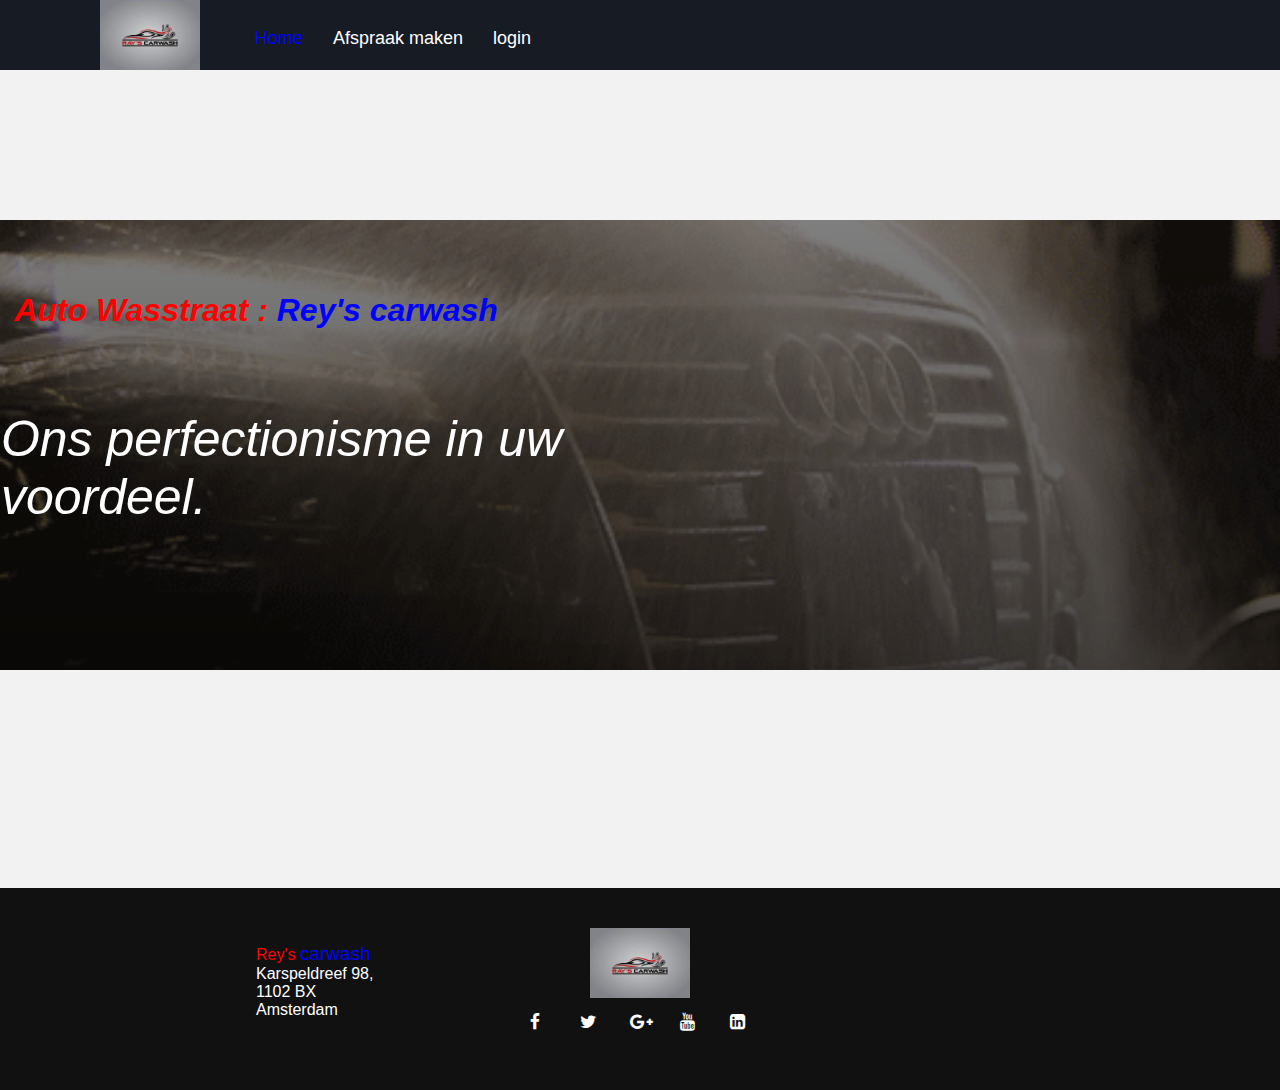
==== src/main/webapp/index.html @ 273eb065 "project" ====
<!DOCTYPE html>
<html lang="en">
<head>
    <meta charset="UTF-8">
    <meta http-equiv="X-UA-Compatible" content="IE=edge">
    <meta name="viewport" content="width=device-width, initial-scale=1.0">
    <link rel="stylesheet" href="https://stackpath.bootstrapcdn.com/font-awesome/4.7.0/css/font-awesome.min.css">
    <link rel="stylesheet" href="stylesheet/style.css">
    
    <title>Rey's carwash</title>
</head>
<body>
    <nav>
        <div class="menu-icon">
            <span class="fas fa-bars"></span>
        </div>
        <a href="../index.php">
            <div class="logo">
                <img style="width: 100px ;" src="img/logo.jpg" alt="">
            </div>
        </a>
        <div class="nav-items">
            <li><a class="active" href="index.html">Home</a></li>
            <li><a href="files/afspraak.html">Afspraak maken</a></li>
            <li><a href="files/login.html">login</a></li>
        </div>
        <div class="search-icon">
            <span class="fas fa-search"></span>
        </div>
        <div class="cancel-icon">
            <span class="fas fa-times"></span>
        </div>
    </nav>
    <div class="mid_break"></div>

    <div class="hero-image">
        <div class="hero-text">
          <h1 style="color: red;">Auto Wasstraat : <span style="color: blue ;">Rey's carwash</span> </h1>
          <p>Ons perfectionisme in uw <br> voordeel.</p>
        </div>
      </div>

      <div style="height: 200px;" class="mid_break"></div>

      <br>
      <footer>
        <div class="footer-content">
            <img style="width: 100px;" src="img/logo.jpg" alt="">
        </div>

       
        <p style="position: absolute; left: 20%; top: 27%; font-size: 16px;">
            <span style="color: red;">Rey's </span>
            <span style="color:blue; font-size: 19px ;">carwash</span> <br>
            Karspeldreef 98, <br> 1102 BX <br> Amsterdam
        </p>

        <ul class="socials">
            <li><a href="#"><i class="fa fa-facebook"></i></a></li>
            <li><a href="#"><i class="fa fa-twitter"></i></a></li>
            <li><a href="#"><i class="fa fa-google-plus"></i></a></li>
            <li><a href="#"><i class="fa fa-youtube"></i></a></li>
            <li><a href="#"><i class="fa fa-linkedin-square"></i></a></li>
         </ul>
    </footer>

    <script src="../javascript/script.js"></script>
</body>
</html>
---- src/main/webapp/stylesheet/style.css ----
@import "nav_bar.css";
@import "login.css";
@import "footer.css";
@import "form.css";

*{
    margin: 0;
    padding: 0;
    outline: none;
    box-sizing: border-box;
    font-family: 'Montserrat', sans-serif;
  } 
  body, html{
    background: #f2f2f2;
    height: 100%;
  }
  
.mid_break{
    height: 150px;
    width: 100%;
}

.nav-items li .active{
    color: blue;
}


/* The hero image */
.hero-image {
  /* Use "linear-gradient" to add a darken background effect to the image (photographer.jpg). This will make the text easier to read */
  background-image: linear-gradient(rgba(0, 0, 0, 0.5), rgba(0, 0, 0, 0.7)), url("../img/tumblr_muxmblJGFH1rg4i4eo1_500.gif.crdownload");

  /* Set a specific height */
  height: 50%;

  /* Position and center the image to scale nicely on all screens */
  font-style: italic;
  background-position: center;
  background-repeat: no-repeat;
  background-size: cover;
  position: relative;
}

/* Place text in the middle of the image */
.hero-text h1 {
  position: absolute;
  top: 20%;
  left: 20%;
  transform: translate(-50%, -50%);
  color: white;
}

.hero-text p{
    position: absolute;
    font-size: 50px;
    top: 55%;
    left: 22%;
    transform: translate(-50%, -50%);
    color: white;
}

.small_break{
  width: 100%;
  height: 10%;
}
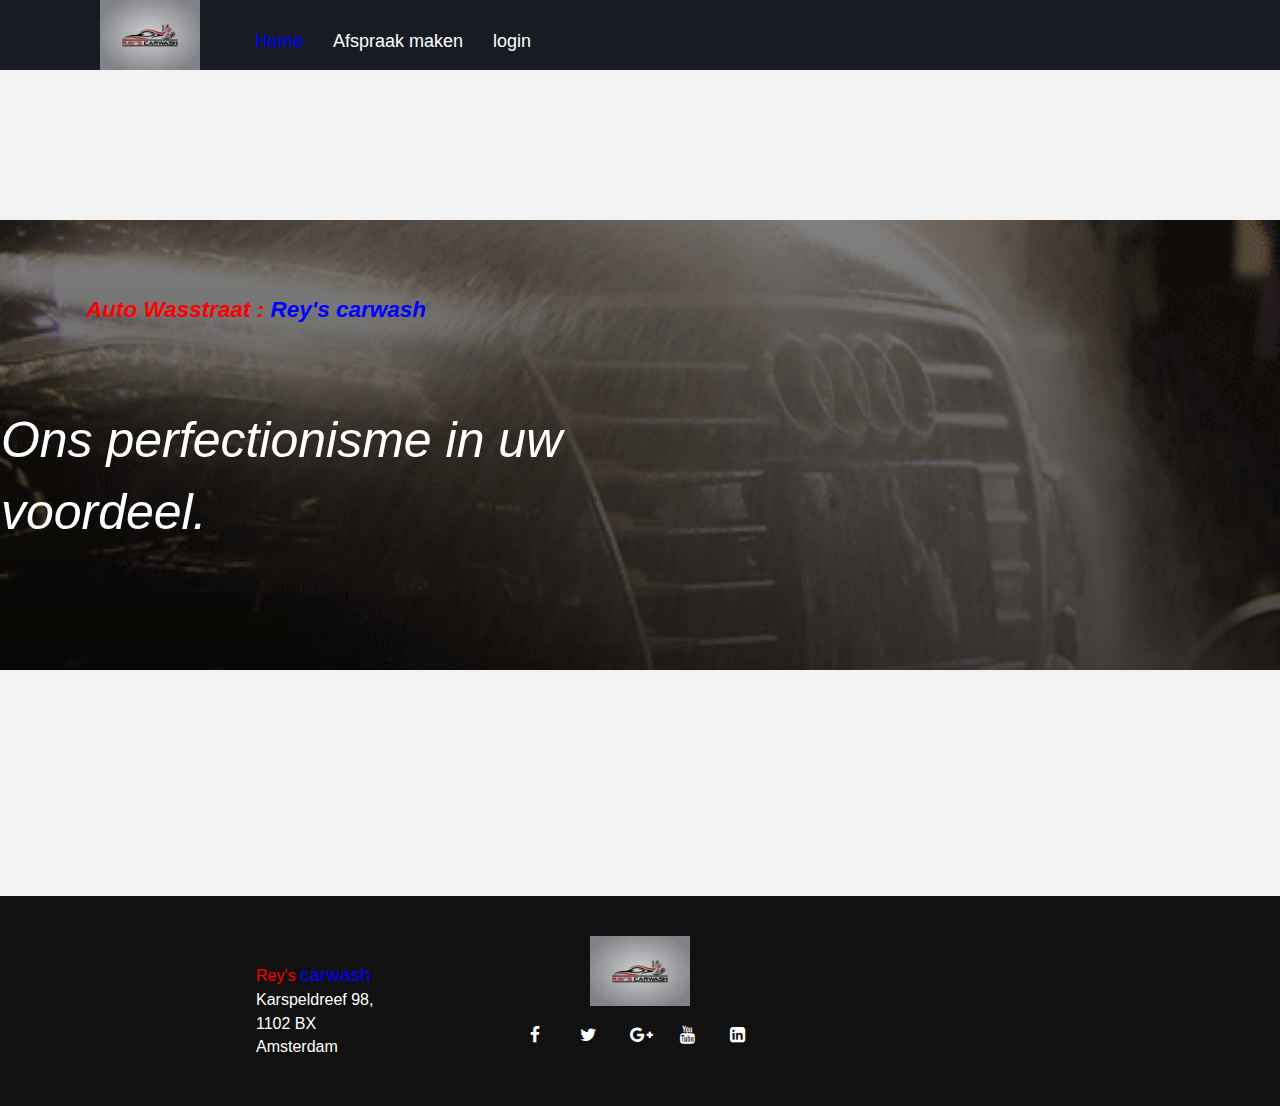
==== commit f4c6b475: "afspraken systeem gebouwd" ====
--- a/src/main/webapp/index.html
+++ b/src/main/webapp/index.html
@@ -6,7 +6,6 @@
     <meta name="viewport" content="width=device-width, initial-scale=1.0">
     <link rel="stylesheet" href="https://stackpath.bootstrapcdn.com/font-awesome/4.7.0/css/font-awesome.min.css">
     <link rel="stylesheet" href="stylesheet/style.css">
-    
     <title>Rey's carwash</title>
 </head>
 <body>
@@ -14,7 +13,7 @@
         <div class="menu-icon">
             <span class="fas fa-bars"></span>
         </div>
-        <a href="../index.php">
+        <a href="index.html">
             <div class="logo">
                 <img style="width: 100px ;" src="img/logo.jpg" alt="">
             </div>
@@ -64,6 +63,5 @@
          </ul>
     </footer>
 
-    <script src="../javascript/script.js"></script>
 </body>
 </html>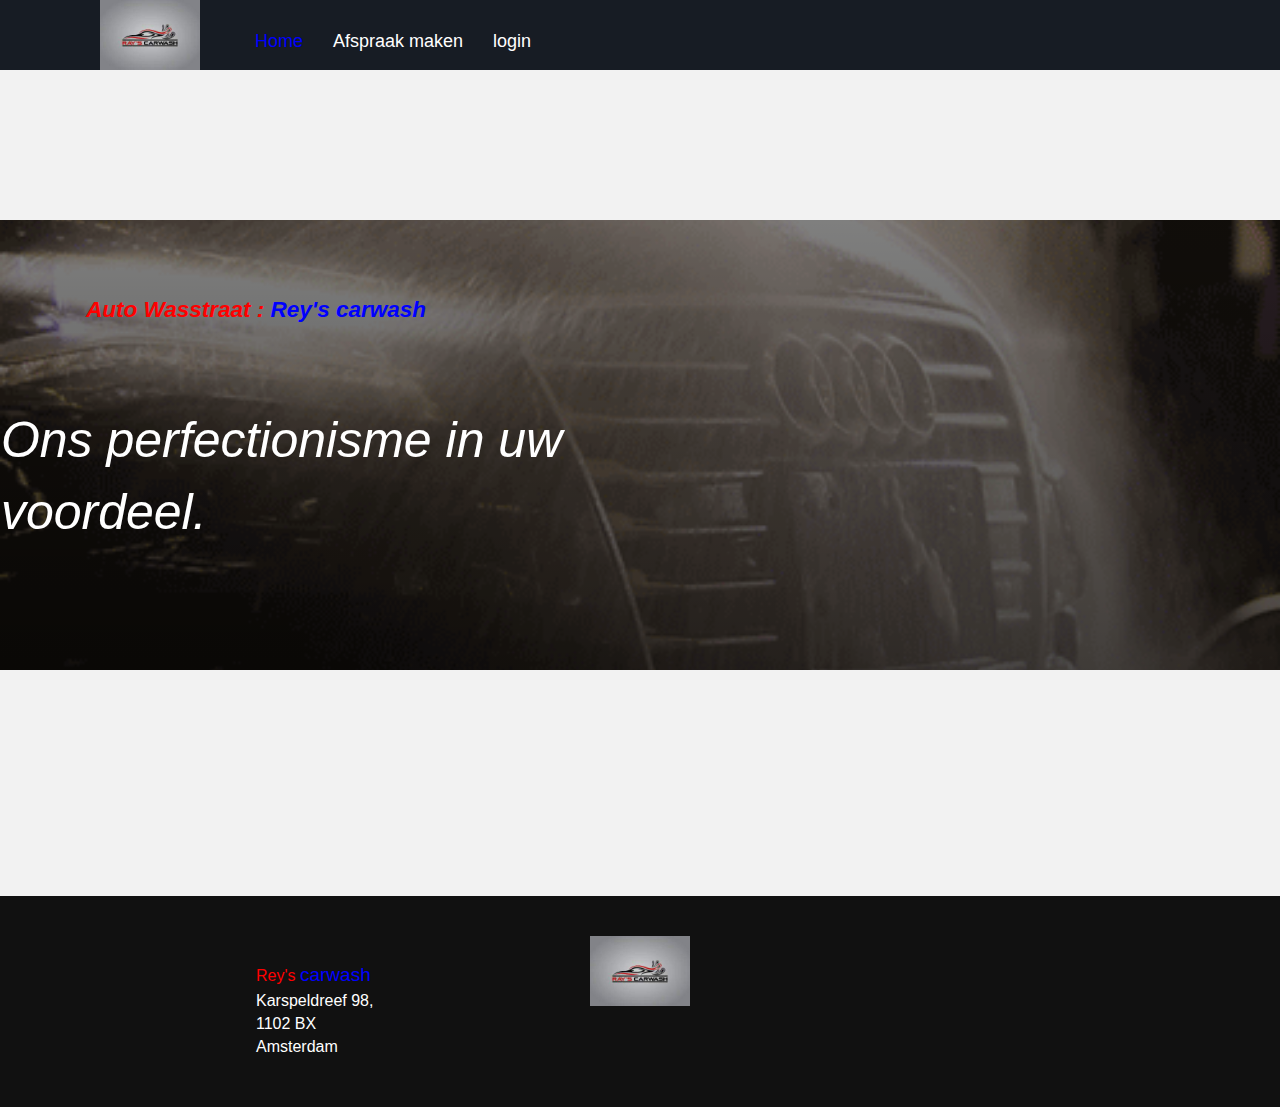
==== commit 27b48366: "login compleet" ====
--- a/src/main/webapp/index.html
+++ b/src/main/webapp/index.html
@@ -4,7 +4,6 @@
     <meta charset="UTF-8">
     <meta http-equiv="X-UA-Compatible" content="IE=edge">
     <meta name="viewport" content="width=device-width, initial-scale=1.0">
-    <link rel="stylesheet" href="https://stackpath.bootstrapcdn.com/font-awesome/4.7.0/css/font-awesome.min.css">
     <link rel="stylesheet" href="stylesheet/style.css">
     <title>Rey's carwash</title>
 </head>
--- a/src/main/webapp/stylesheet/style.css
+++ b/src/main/webapp/stylesheet/style.css
@@ -62,4 +62,106 @@
 .small_break{
   width: 100%;
   height: 10%;
+}
+
+input[type=text], input[type=password] {
+    width: 100%;
+    padding: 12px 20px;
+    margin: 8px 0;
+    display: inline-block;
+    border: 1px solid #ccc;
+    box-sizing: border-box;
+}
+
+button {
+    background-color: #04AA6D;
+    color: white;
+    padding: 14px 20px;
+    margin: 8px 0;
+    border: none;
+    cursor: pointer;
+    width: 100%;
+}
+
+button:hover {
+    opacity: 0.8;
+}
+
+.cancelbutton {
+    width: auto;
+    padding: 10px 18px;
+    background-color: #f44336;
+}
+
+.container {
+    padding: 16px;
+}
+
+span.psw {
+    float: right;
+    padding-top: 16px;
+}
+
+/* Change styles for span and cancel button
+on extra small screens */
+@media screen and (max-width: 300px) {
+    span.psw {
+        display: block;
+        float: none;
+    }
+    .cancelbutton {
+        width: 100%;
+    }
+}
+
+
+
+input[type=text] {
+    width: 100%;
+    padding: 12px 20px;
+    margin: 8px 0;
+    display: inline-block;
+    border: 1px solid #ccc;
+    box-sizing: border-box;
+}
+
+button {
+    background-color: #04AA6D;
+    color: white;
+    padding: 14px 20px;
+    margin: 8px 0;
+    border: none;
+    cursor: pointer;
+    width: 100%;
+}
+
+button:hover {
+    opacity: 0.8;
+}
+
+.cancelbutton {
+    width: auto;
+    padding: 10px 18px;
+    background-color: #f44336;
+}
+
+.container {
+    padding: 16px;
+}
+
+span.psw {
+    float: right;
+    padding-top: 16px;
+}
+
+/* Change styles for span and cancel
+   button on extra small screens */
+@media screen and (max-width: 300px) {
+    span.psw {
+        display: block;
+        float: none;
+    }
+    .cancelbutton {
+        width: 100%;
+    }
 }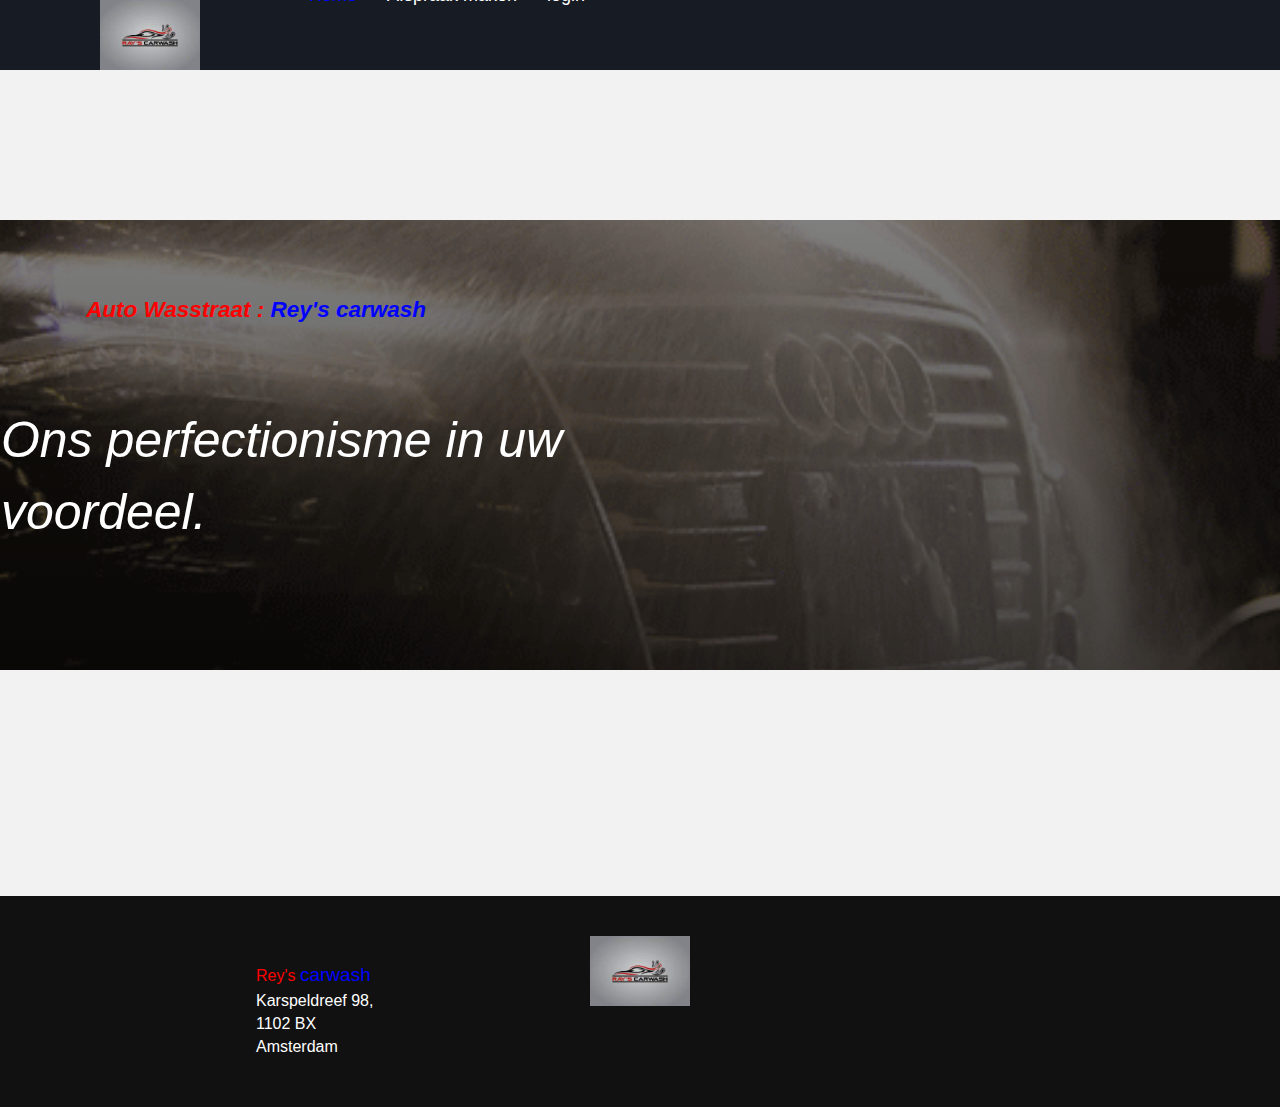
==== commit 438f6bda: "front-end aangepast" ====
--- a/src/main/webapp/index.html
+++ b/src/main/webapp/index.html
@@ -5,6 +5,7 @@
     <meta http-equiv="X-UA-Compatible" content="IE=edge">
     <meta name="viewport" content="width=device-width, initial-scale=1.0">
     <link rel="stylesheet" href="stylesheet/style.css">
+    <link href="//ajax.aspnetcdn.com/ajax/bootstrap/3.2.0/css/bootstrap.min.css" rel="stylesheet">
     <title>Rey's carwash</title>
 </head>
 <body>
--- a/src/main/webapp/stylesheet/style.css
+++ b/src/main/webapp/stylesheet/style.css
@@ -112,56 +112,4 @@
     .cancelbutton {
         width: 100%;
     }
-}
-
-
-
-input[type=text] {
-    width: 100%;
-    padding: 12px 20px;
-    margin: 8px 0;
-    display: inline-block;
-    border: 1px solid #ccc;
-    box-sizing: border-box;
-}
-
-button {
-    background-color: #04AA6D;
-    color: white;
-    padding: 14px 20px;
-    margin: 8px 0;
-    border: none;
-    cursor: pointer;
-    width: 100%;
-}
-
-button:hover {
-    opacity: 0.8;
-}
-
-.cancelbutton {
-    width: auto;
-    padding: 10px 18px;
-    background-color: #f44336;
-}
-
-.container {
-    padding: 16px;
-}
-
-span.psw {
-    float: right;
-    padding-top: 16px;
-}
-
-/* Change styles for span and cancel
-   button on extra small screens */
-@media screen and (max-width: 300px) {
-    span.psw {
-        display: block;
-        float: none;
-    }
-    .cancelbutton {
-        width: 100%;
-    }
 }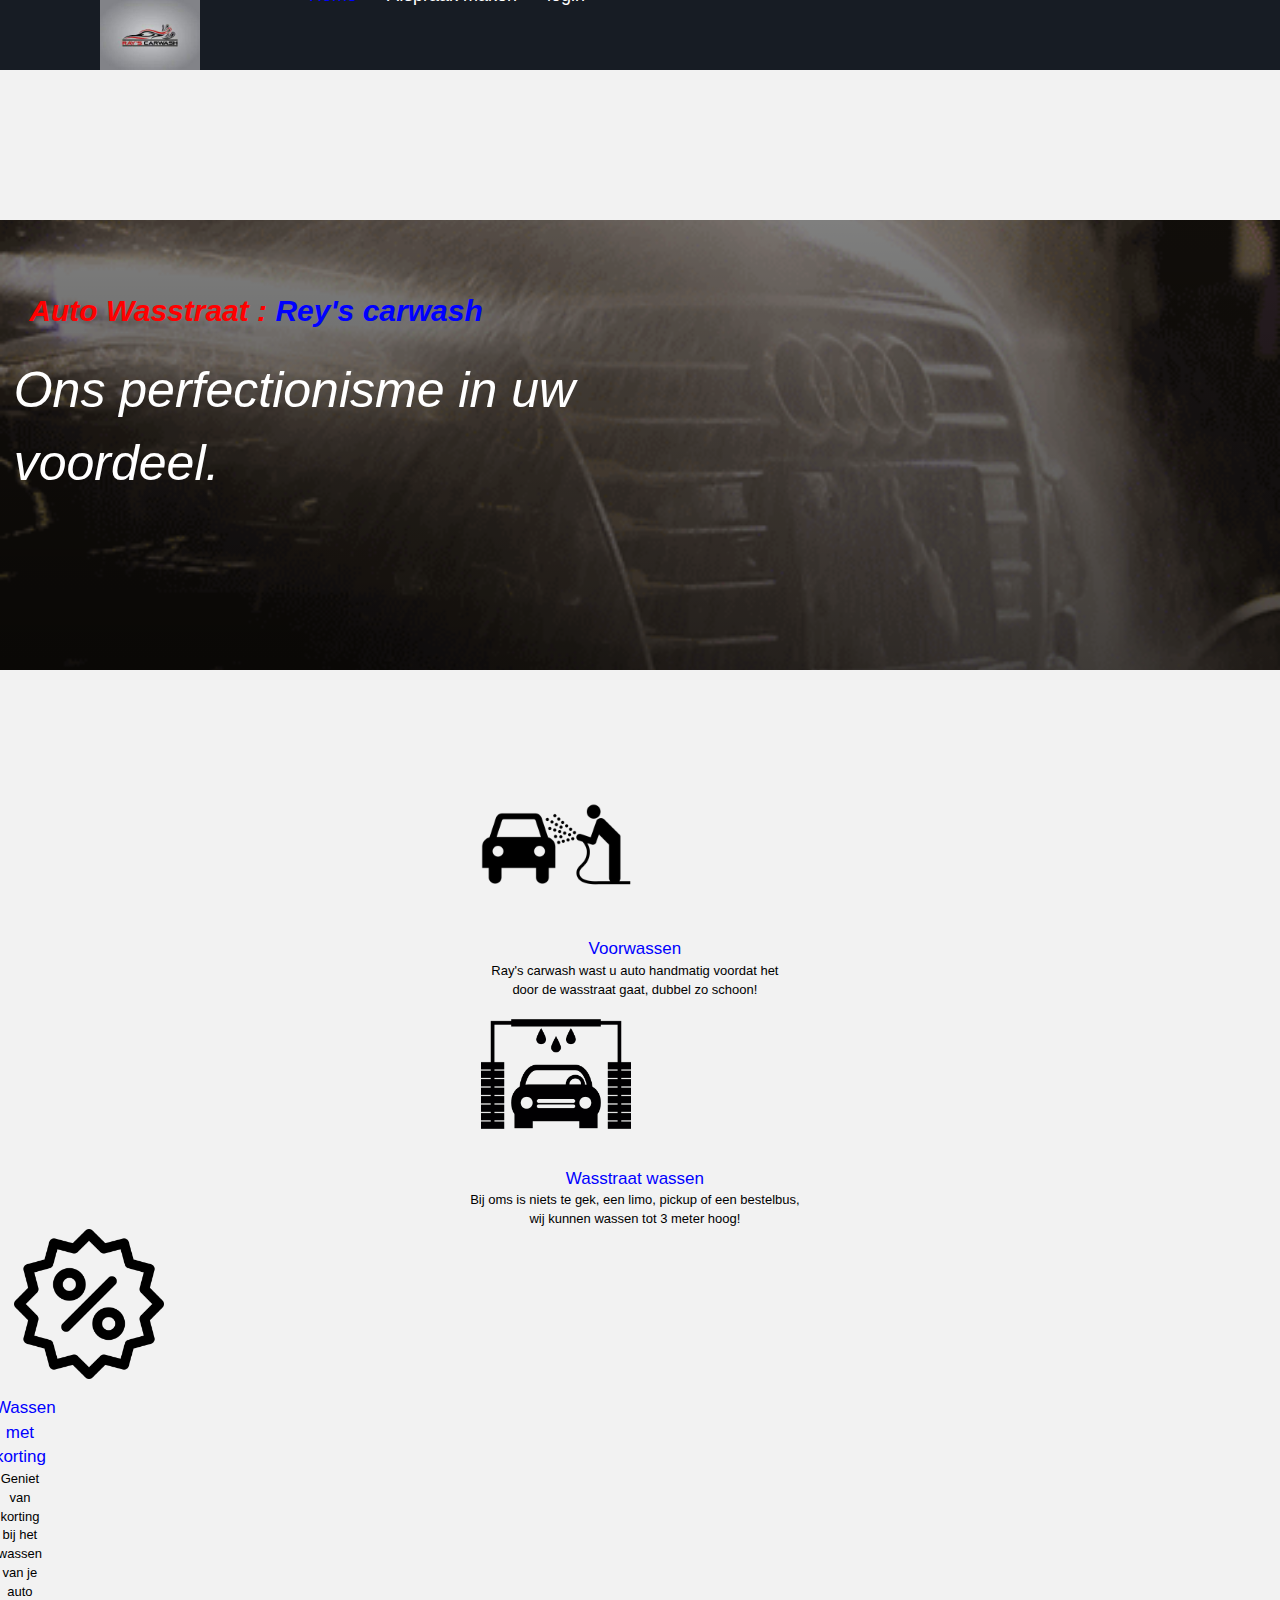
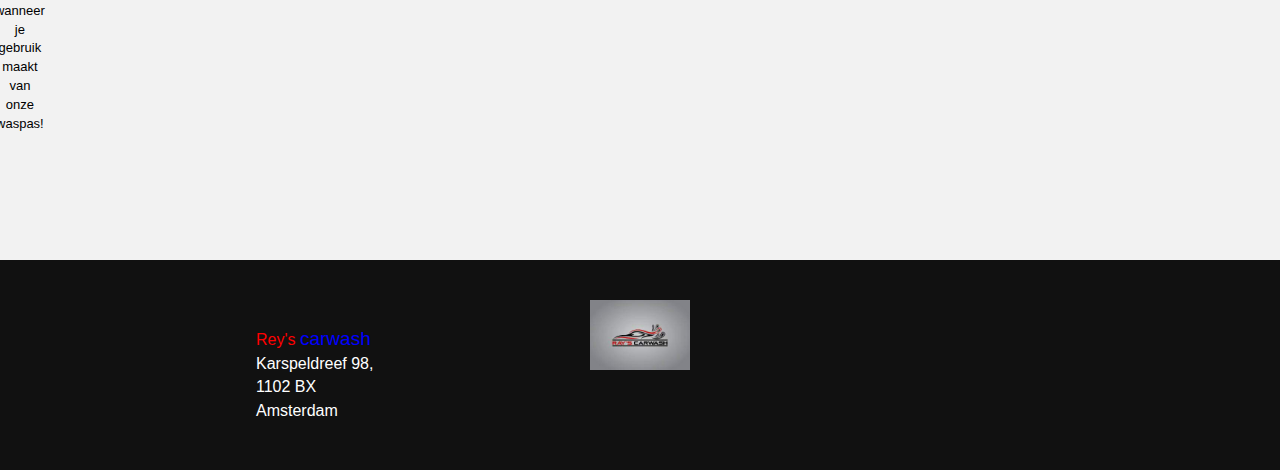
==== commit 3153b969: "index styling" ====
--- a/src/main/webapp/index.html
+++ b/src/main/webapp/index.html
@@ -6,6 +6,9 @@
     <meta name="viewport" content="width=device-width, initial-scale=1.0">
     <link rel="stylesheet" href="stylesheet/style.css">
     <link href="//ajax.aspnetcdn.com/ajax/bootstrap/3.2.0/css/bootstrap.min.css" rel="stylesheet">
+    <!-- CSS only -->
+<link href="https://cdn.jsdelivr.net/npm/bootstrap@5.2.0-beta1/dist/css/bootstrap.min.css" rel="stylesheet" integrity="sha384-0evHe/X+R7YkIZDRvuzKMRqM+OrBnVFBL6DOitfPri4tjfHxaWutUpFmBp4vmVor" crossorigin="anonymous">
+
     <title>Rey's carwash</title>
 </head>
 <body>
@@ -34,26 +37,44 @@
 
     <div class="hero-image">
         <div class="hero-text">
-          <h1 style="color: red;">Auto Wasstraat : <span style="color: blue ;">Rey's carwash</span> </h1>
-          <p>Ons perfectionisme in uw <br> voordeel.</p>
+            <h1 style="color: red;">Auto Wasstraat : <span style="color: blue ;">Rey's carwash</span> </h1>
+            <p>Ons perfectionisme in uw <br> voordeel.</p>
         </div>
-      </div>
+    </div>
 
-      <div style="height: 200px;" class="mid_break"></div>
+    <div style="height: 100px;" class="mid_break"></div>
+
+            <div class="row">
+                <div class="col-sm">
+                    <img class="img-index" style="width: 150px;" src="img/handwassen.png" alt="">
+                    <div class="title-grid">Voorwassen</div>
+                    <div style="padding-top: -20px ;" class="decs">Ray's carwash wast u auto handmatig voordat het <br> door de wasstraat gaat, dubbel zo schoon!</div>
+                </div>
+                <div class="col-sm">
+                    <img class="img-index" style="width: 150px;" src="img/wasstraat.png" alt="">
+                    <div class="title-grid">Wasstraat wassen</div>
+                    <div class="decs">Bij oms is niets te gek, een limo, pickup of een bestelbus, <br> wij kunnen wassen tot 3 meter hoog!</div>
+                </div>
+            
+                <div class="col-sm" style="width: 50px ;">
+                    <img class="img-index"  style="width: 150px;"  src="img/discount.png" alt="">
+                    <div class="title-grid">Wassen met korting</div>
+                    <div class="decs">Geniet van korting bij het wassen van je auto wanneer je gebruik <br> maakt van onze waspas!</div>
+                </div>
+            </div>
+            
+    <div style="height: 100px;" class="mid_break"></div>
 
       <br>
       <footer>
         <div class="footer-content">
             <img style="width: 100px;" src="img/logo.jpg" alt="">
         </div>
-
-       
         <p style="position: absolute; left: 20%; top: 27%; font-size: 16px;">
             <span style="color: red;">Rey's </span>
             <span style="color:blue; font-size: 19px ;">carwash</span> <br>
             Karspeldreef 98, <br> 1102 BX <br> Amsterdam
         </p>
-
         <ul class="socials">
             <li><a href="#"><i class="fa fa-facebook"></i></a></li>
             <li><a href="#"><i class="fa fa-twitter"></i></a></li>
@@ -62,6 +83,5 @@
             <li><a href="#"><i class="fa fa-linkedin-square"></i></a></li>
          </ul>
     </footer>
-
 </body>
 </html>--- a/src/main/webapp/stylesheet/style.css
+++ b/src/main/webapp/stylesheet/style.css
@@ -23,8 +23,6 @@
 .nav-items li .active{
     color: blue;
 }
-
-
 /* The hero image */
 .hero-image {
   /* Use "linear-gradient" to add a darken background effect to the image (photographer.jpg). This will make the text easier to read */
@@ -44,6 +42,7 @@
 /* Place text in the middle of the image */
 .hero-text h1 {
   position: absolute;
+  font-size: 30px;
   top: 20%;
   left: 20%;
   transform: translate(-50%, -50%);
@@ -53,8 +52,8 @@
 .hero-text p{
     position: absolute;
     font-size: 50px;
-    top: 55%;
-    left: 22%;
+    top: 44%;
+    left: 23%;
     transform: translate(-50%, -50%);
     color: white;
 }
@@ -102,6 +101,26 @@
     padding-top: 16px;
 }
 
+.title-grid{
+    font-size: 17px;
+    text-align: center;
+    color: blue;
+}
+
+.decs{
+    font-size: 13px;
+    text-align: center;
+}
+
+.img-index{
+    position: relative;
+    left: 38%;
+    padding-bottom: 10px;
+}
+.row{
+    position: relative;
+    right: 0.4%;
+}
 /* Change styles for span and cancel button
 on extra small screens */
 @media screen and (max-width: 300px) {
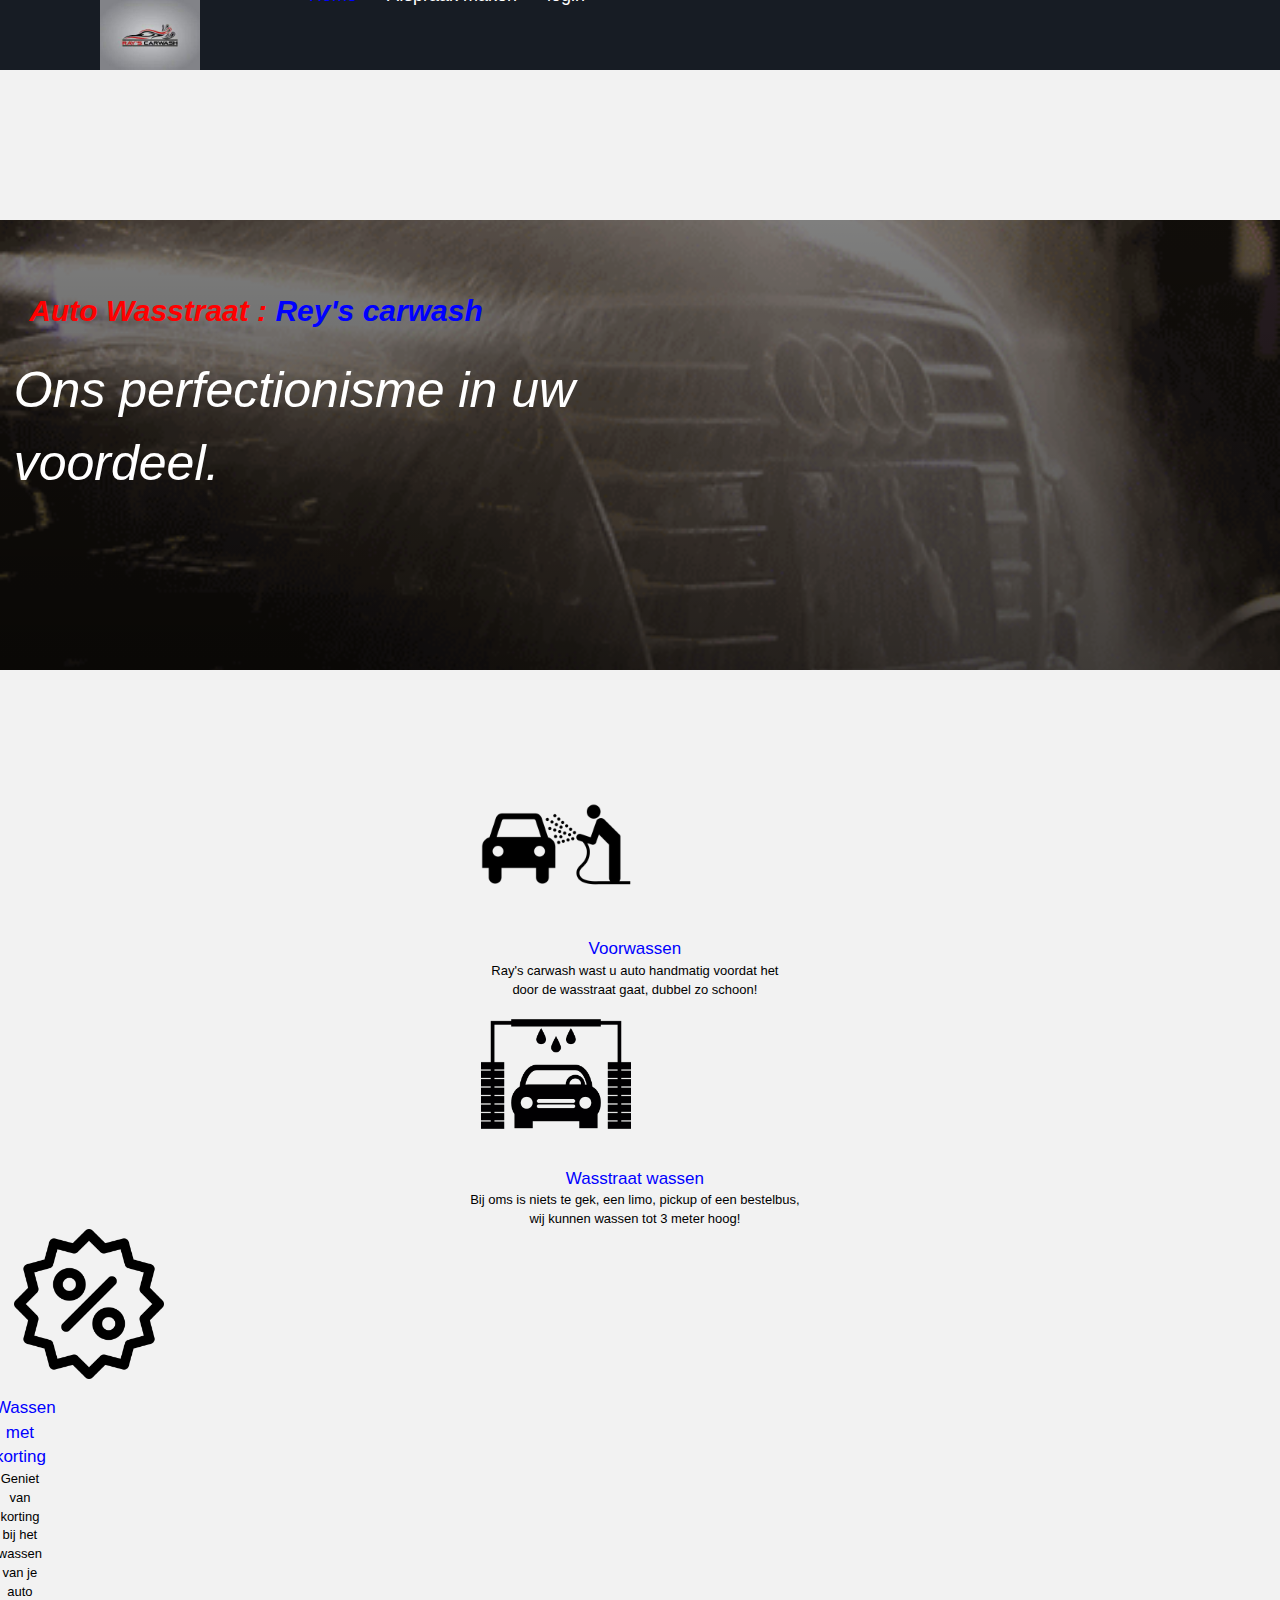
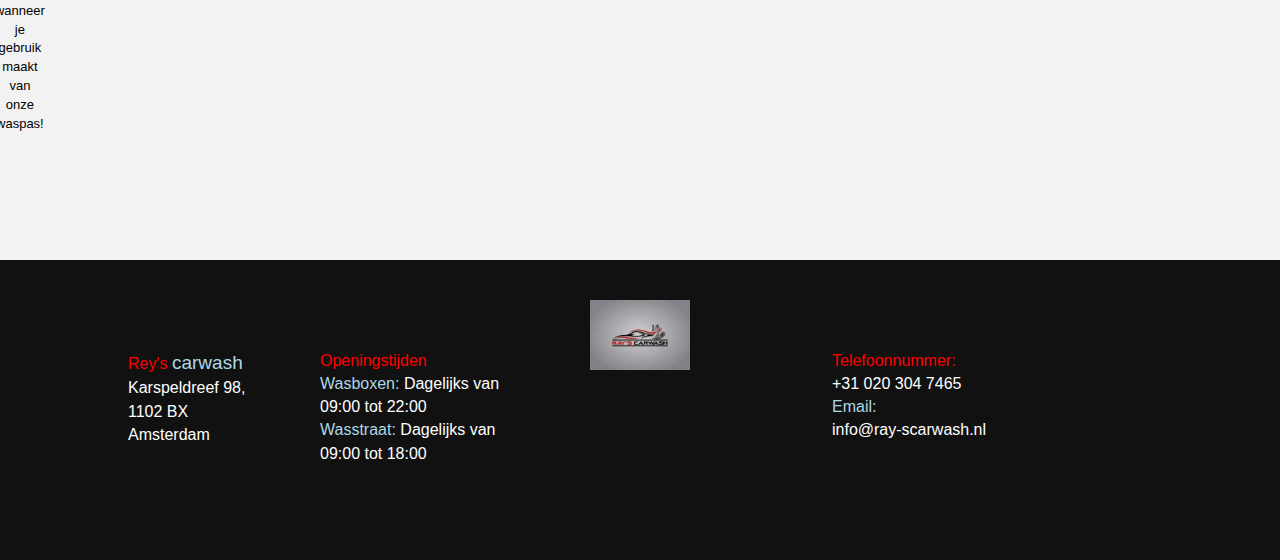
==== commit 80f2c95d: "styling index" ====
--- a/src/main/webapp/index.html
+++ b/src/main/webapp/index.html
@@ -48,7 +48,7 @@
                 <div class="col-sm">
                     <img class="img-index" style="width: 150px;" src="img/handwassen.png" alt="">
                     <div class="title-grid">Voorwassen</div>
-                    <div style="padding-top: -20px ;" class="decs">Ray's carwash wast u auto handmatig voordat het <br> door de wasstraat gaat, dubbel zo schoon!</div>
+                    <div class="decs">Ray's carwash wast u auto handmatig voordat het <br> door de wasstraat gaat, dubbel zo schoon!</div>
                 </div>
                 <div class="col-sm">
                     <img class="img-index" style="width: 150px;" src="img/wasstraat.png" alt="">
@@ -70,9 +70,9 @@
         <div class="footer-content">
             <img style="width: 100px;" src="img/logo.jpg" alt="">
         </div>
-        <p style="position: absolute; left: 20%; top: 27%; font-size: 16px;">
+        <p style="position: absolute; left: 10%; top: 27%; font-size: 16px;">              
             <span style="color: red;">Rey's </span>
-            <span style="color:blue; font-size: 19px ;">carwash</span> <br>
+            <span style="color:lightblue; font-size: 19px ;">carwash</span> <br>
             Karspeldreef 98, <br> 1102 BX <br> Amsterdam
         </p>
         <ul class="socials">
@@ -82,6 +82,19 @@
             <li><a href="#"><i class="fa fa-youtube"></i></a></li>
             <li><a href="#"><i class="fa fa-linkedin-square"></i></a></li>
          </ul>
+         <p style="position: absolute; left: 25%; top: 27%; font-size: 16px;">
+            <span style="color: red;">Openingstijden</span><br>
+            <span style="color:lightblue;">Wasboxen:</span>
+            Dagelijks van <br> 09:00 tot 22:00 <br>
+            <span style="color:lightblue; ">Wasstraat:</span>
+            Dagelijks van <br> 09:00 tot 18:00
+        </p>
+        <p style="position: absolute; left: 65%; top: 27%; font-size: 16px;">              
+            <span style="color: red;">Telefoonnummer:</span><br>
+            +31 020 304 7465 <br>
+            <span style="color: lightblue;">Email:</span><br>
+            info@ray-scarwash.nl
+        </p>
     </footer>
 </body>
 </html>